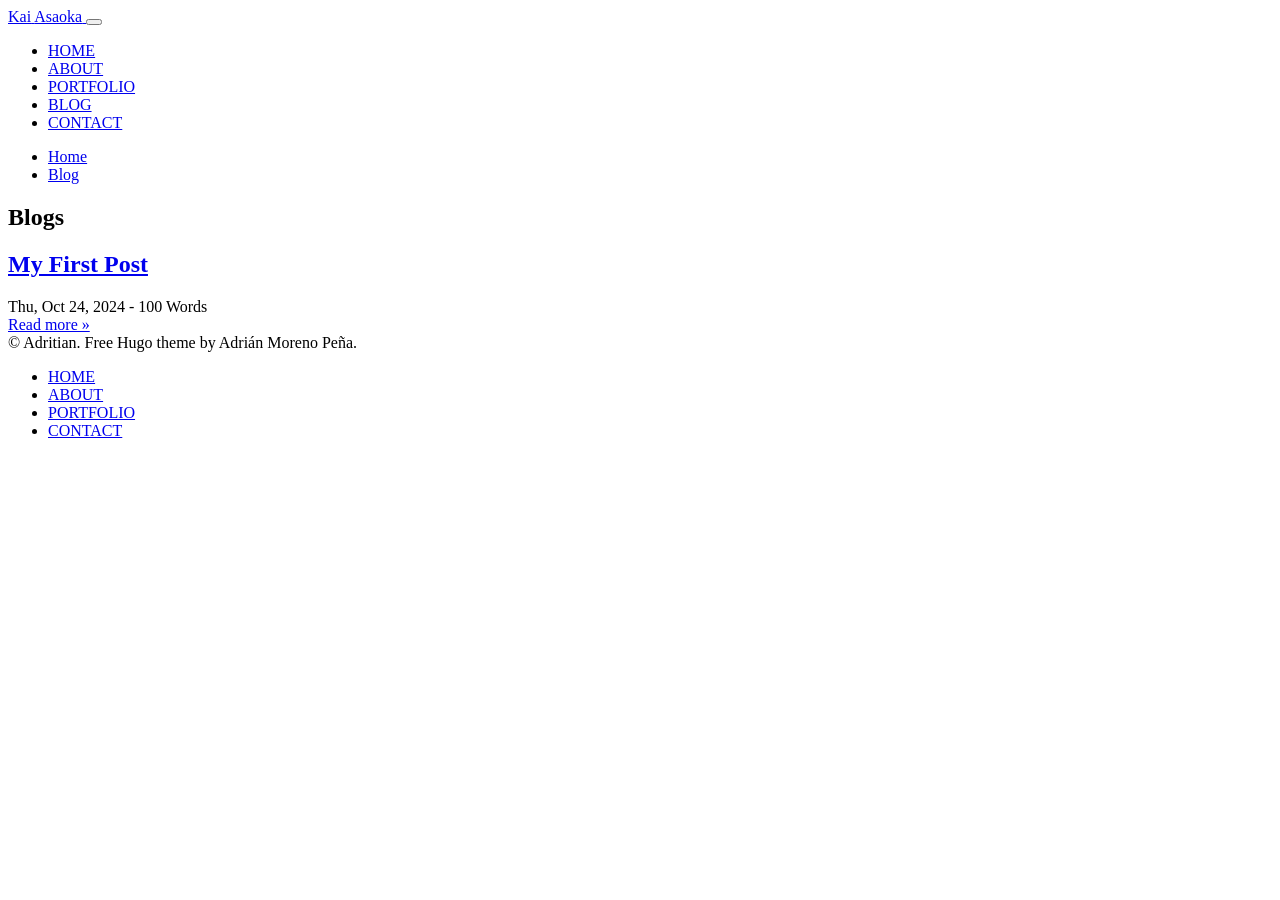
==== public/blog/index.html @ b5d63264 "test launch with new theme" ====
<!DOCTYPE html>
<html lang="en">

<head><script src="/livereload.js?mindelay=10&amp;v=2&amp;port=1313&amp;path=livereload" data-no-instant defer></script>
  <meta charset="UTF-8"/>
<meta name="viewport" content="width=device-width, initial-scale=1.0"/>
<meta http-equiv="X-UA-Compatible" content="ie=edge"/>
<meta name="theme-color" content="#478079" >



<title>Kai&#39;s Personal Website</title>
<meta name="description" content="Personal website of Kai Asaoka">


<style data-generator="critical-css">

</style>



    
        
        
    

    
        
        
    

    
        
        
    





 


<link
  rel="preload"
  href="/css/bundle.css"
  as="style"
  data-generator="purgeCSS"
  onload="this.onload=null;this.rel='stylesheet'"
  
/>
<noscript>
  <link 
    rel="stylesheet" 
    href="/css/bundle.css"
    
  />
</noscript>



<script src='http://localhost:1313/js/library/lozad.min.js'></script>

 

</head>

<body>
  

<header class="header fixed-top rad-animation-group" id="header">
  <div class="container rad-fade-in">
    <nav class="navbar navbar-expand-lg navbar-light p-0">
      <div class="container-fluid">
        <a class="navbar-brand mx-auto" href="http://localhost:1313/">
          <span>Kai</span>
          <span>Asaoka</span>
        </a>
        <button
          class="navbar-toggler collapsed"
          type="button"
          data-bs-toggle="collapse"
          data-bs-target="#navbarSupportedContent, #header"
          aria-controls="navbarSupportedContent"
          aria-expanded="false"
          aria-label="Toggle navigation"
        >
          <span class="navbar-toggler-icon"></span>
        </button>
        <div class="collapse navbar-collapse" id="navbarSupportedContent">
          <ul class="navbar-nav ml-lg-auto">
            <li class="nav-item">
              <a class="nav-link active" href="http://localhost:1313/">HOME</a>
            </li>
            
            <li class="nav-item">
              <a data-scroll class="nav-link" href="/#about"
                >ABOUT</a
              >
            </li>
            
            <li class="nav-item">
              <a data-scroll class="nav-link" href="/#portfolio"
                >PORTFOLIO</a
              >
            </li>
            
            <li class="nav-item">
              <a data-scroll class="nav-link" href="/blog"
                >BLOG</a
              >
            </li>
            
            <li class="nav-item">
              <a data-scroll class="nav-link" href="/#contact"
                >CONTACT</a
              >
            </li>
            
          </ul>
        </div>
      </div>
    </nav>
  </div>
</header>


<section id="breadcrumb-bar" class="breadcrumb-bar container">
        <ul class="breadcrumbs">
            <li class="breadcrum-item"><span><a href="/">Home</a></span></li><li class="breadcrum-item"><span><a href="/blog">Blog</a></span></li></ul>
</section>


  <main class="blog"> 
    <section class="container section">
      <h1 class="rad-fade-down rad-waiting rad-animate">Blogs</h1>
      <div class="posts-list container">
        
        
          <div class="row row--padded rad-animation-group rad-fade-down rad-waiting rad-animate section--border-bottom">
          <article class="post summary col-12">
  <header>
    <h2><a href="/blog/my-first-post/">My First Post</a></h2>
    <div class="post-meta">
      Thu, Oct 24, 2024 - 100 Words
    </div>
  </header>
  <div class="post-summary post-content">
  
  </div>

  <footer class="">
    <div class="row">
      <div class="col-12 col-lg-4">
        <a class="btn btn-outline-secondary btn-sm" href="/blog/my-first-post/"
          >Read&nbsp;more&nbsp;&raquo;</a
        >
      </div>
    </div>
  </footer>
</article>

          </div>
        
      </div>
    </section>
  </main>

  <footer class="footer">
  <div class="container">
    <div class="footer__left">
      <div class="footer__copy">
        © Adritian. Free Hugo theme by Adrián Moreno Peña.
      </div>
    </div>
    <div class="footer__links">
      <ul class="navbar-nav ">
        <li class="nav-item">
            <a class="nav-link" href="http://localhost:1313/">HOME</a>
        </li>
        
        <li class="nav-item">
          <a class="nav-link" href="/#about">ABOUT</a>
        </li>
        
        <li class="nav-item">
          <a class="nav-link" href="/#portfolio">PORTFOLIO</a>
        </li>
        
        <li class="nav-item">
          <a class="nav-link" href="/#contact">CONTACT</a>
        </li>
        
      </ul>
    </div>
    <div class="footer__right">
      
    </div>
  </div>
</footer>
 <script>
  window.addEventListener("load", function() {
    try{
      var observer = window.lozad(".lozad", {
        rootMargin: window.innerHeight / 2 + "px 0px",
        threshold: 0.01
      }); 
      observer.observe();
    } catch(e) {
      console.error(e);
    }
  });
</script>
<script defer src='http://localhost:1313/js/rad-animations.js'></script>
<script defer src='http://localhost:1313/js/library/smooth-scroll.polyfills.min.js'></script>
<script defer src='http://localhost:1313/js/sticky-header.js'></script>
<script defer src='http://localhost:1313/js/smooth-scroll-init.js'></script>
<script defer src='http://localhost:1313/js/library/bootstrap.min.js'></script>

</body>

</html>
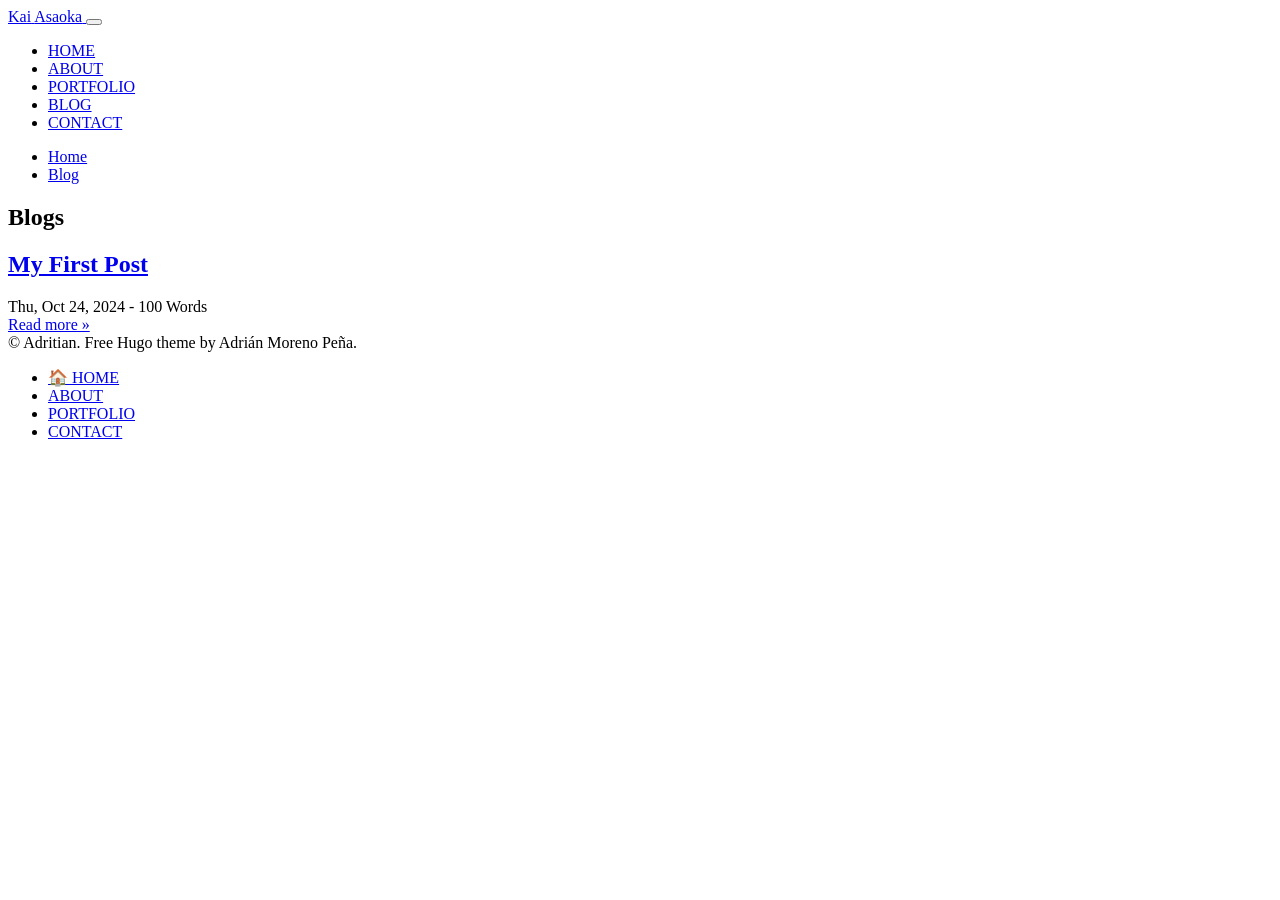
==== commit 0f79472d: "theme issues patch" ====
--- a/public/blog/index.html
+++ b/public/blog/index.html
@@ -177,7 +177,7 @@
     <div class="footer__links">
       <ul class="navbar-nav ">
         <li class="nav-item">
-            <a class="nav-link" href="http://localhost:1313/">HOME</a>
+            <a class="nav-link" href="http://localhost:1313/">🏠 HOME</a>
         </li>
         
         <li class="nav-item">
@@ -218,6 +218,16 @@
 <script defer src='http://localhost:1313/js/smooth-scroll-init.js'></script>
 <script defer src='http://localhost:1313/js/library/bootstrap.min.js'></script>
 
+
+
+
+
+<script>
+  window.si = window.si || function () { (window.siq = window.siq || []).push(arguments); };
+</script>
+
+
+
 </body>
 
 </html>
